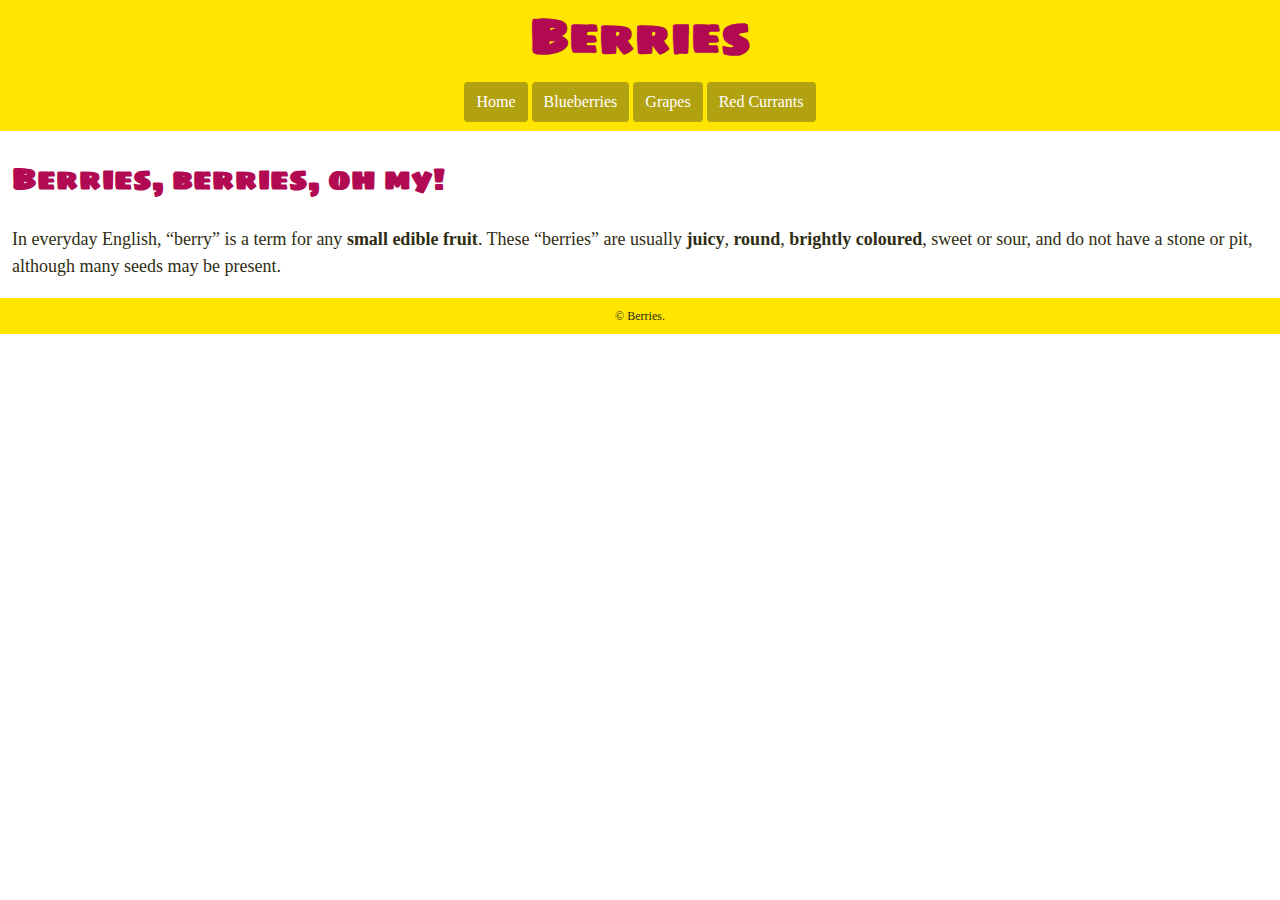
==== index.html @ a9c4c6d5 "Add html and css codes" ====
<!DOCTYPE html>
<html lang="en-ca">
<head>
  <meta charset="utf-8">
  <title>Home</title>
  <meta name="viewport" content="width=device-width,initial-scale=1">
  <link href="css/main.css" rel="stylesheet">
  <link href="https://fonts.googleapis.com/css?family=Sigmar+One" rel="stylesheet">
</head>
<body>

<header>
  <h1>Berries</h1>
  <nav>
    <ul class="nav">
      <li><a href="index.html">Home</a></li>
      <li><a href="blueberries.html">Blueberries</a></li>
      <li><a href="grapes.html">Grapes</a></li>
      <li><a href="red-currants.html">Red Currants</a></li>
    </ul>
  </nav>
</header>
<section>
  <h2>Berries, berries, oh my!</h2>
  <p>In everyday English, “berry” is a term for any <b>small edible fruit</b>. These “berries” are usually <b>juicy</b>, <b>round</b>, <b>brightly coloured</b>, sweet or sour, and do not have a stone or pit, although many seeds may be present.</p>
</section>
</body>
<footer>© Berries.</footer>
</html>
---- css/main.css ----
html {
  box-sizing: border-box;
  color: #2f2d13;
  line-height: 1.5;
}

*, *::before, *::after {
  box-sizing: inherit;
}

body {
  display: block;
  margin: 0;
  padding: 0;
}

header {
  background-color: #ffe500;
}

h1 {
  display: block;
  margin: 0;
  font-family: Sigmar One, serif;
  font-size: 3rem;
  color: #b20953;
  text-align: center;
}

nav ul {
  margin: 0;
  padding: .6em;
  text-align: center;
  list-style-type: none;
  font-family: georgia, serif;
}

nav li {
  display: inline;
}

nav a {
  display: inline-block;
  width: auto;
  margin: 0;
  padding: .5em .75em;
  background-color: #b2a212;
  color: #fff;
  border-radius: 4px;
  text-decoration: none;
  text-align: center;
}

a:hover {
  background-color: #cc1465;
}

section{
  padding: 0 .75em;
}

h2 {
  font-family: Sigmar One, serif;
  font-size: 1.875rem;
  color: #b20953;
  text-align: left;
}

p {
  font-family: georgia, serif;
  font-size: 1.125rem;
}

footer {
  background-color: #ffe500;
  font-size: .75rem;
  text-align: center;
  padding: .75em;
}
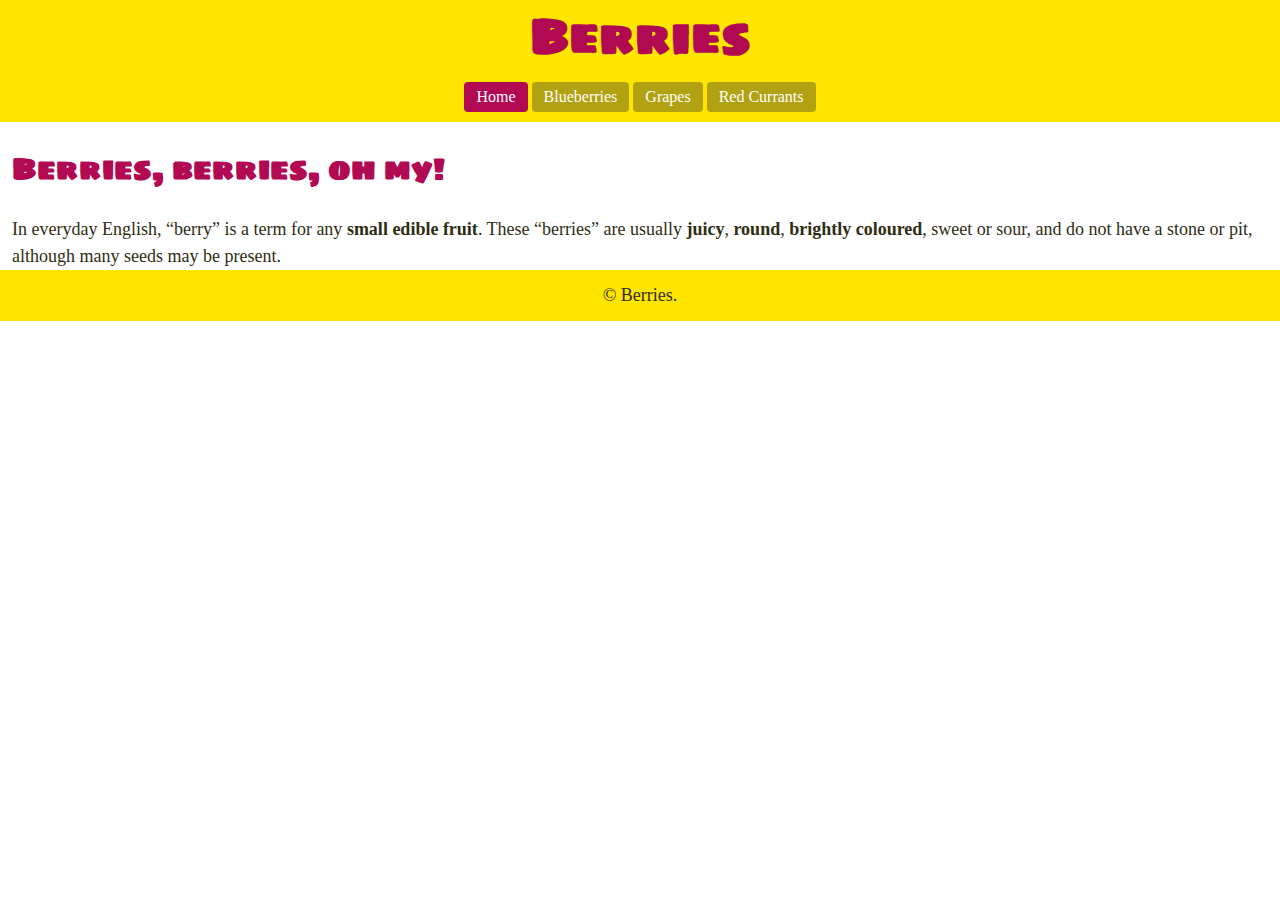
==== commit 35bf4aa2: "Fix html errors" ====
--- a/index.html
+++ b/index.html
@@ -13,7 +13,7 @@
   <h1>Berries</h1>
   <nav>
     <ul class="nav">
-      <li><a href="index.html">Home</a></li>
+      <li><a class="current" href="index.html">Home</a></li>
       <li><a href="blueberries.html">Blueberries</a></li>
       <li><a href="grapes.html">Grapes</a></li>
       <li><a href="red-currants.html">Red Currants</a></li>
@@ -24,6 +24,8 @@
   <h2>Berries, berries, oh my!</h2>
   <p>In everyday English, “berry” is a term for any <b>small edible fruit</b>. These “berries” are usually <b>juicy</b>, <b>round</b>, <b>brightly coloured</b>, sweet or sour, and do not have a stone or pit, although many seeds may be present.</p>
 </section>
+<footer>
+  <p>© Berries.</p>
+</footer>
 </body>
-<footer>© Berries.</footer>
 </html>
--- a/css/main.css
+++ b/css/main.css
@@ -21,7 +21,7 @@
 h1 {
   display: block;
   margin: 0;
-  font-family: Sigmar One, serif;
+  font-family: "Sigmar One", serif;
   font-size: 3rem;
   color: #b20953;
   text-align: center;
@@ -37,13 +37,14 @@
 
 nav li {
   display: inline;
+  padding: 0;
 }
 
 nav a {
   display: inline-block;
   width: auto;
   margin: 0;
-  padding: .5em .75em;
+  padding: .2em .75em;
   background-color: #b2a212;
   color: #fff;
   border-radius: 4px;
@@ -55,25 +56,36 @@
   background-color: #cc1465;
 }
 
-section{
+section {
   padding: 0 .75em;
 }
 
 h2 {
-  font-family: Sigmar One, serif;
+  font-family: "Sigmar One", serif;
   font-size: 1.875rem;
   color: #b20953;
   text-align: left;
 }
 
+img {
+  display: block;
+  width: 100%;
+}
+
 p {
-  font-family: georgia, serif;
+  font-family: Georgia, serif;
   font-size: 1.125rem;
+  margin: 0;
 }
 
 footer {
   background-color: #ffe500;
   font-size: .75rem;
   text-align: center;
-  padding: .75em;
+  padding: 1em;
+  margin-top: 0;
 }
+
+.nav .current {
+  background-color: #b20953;
+}
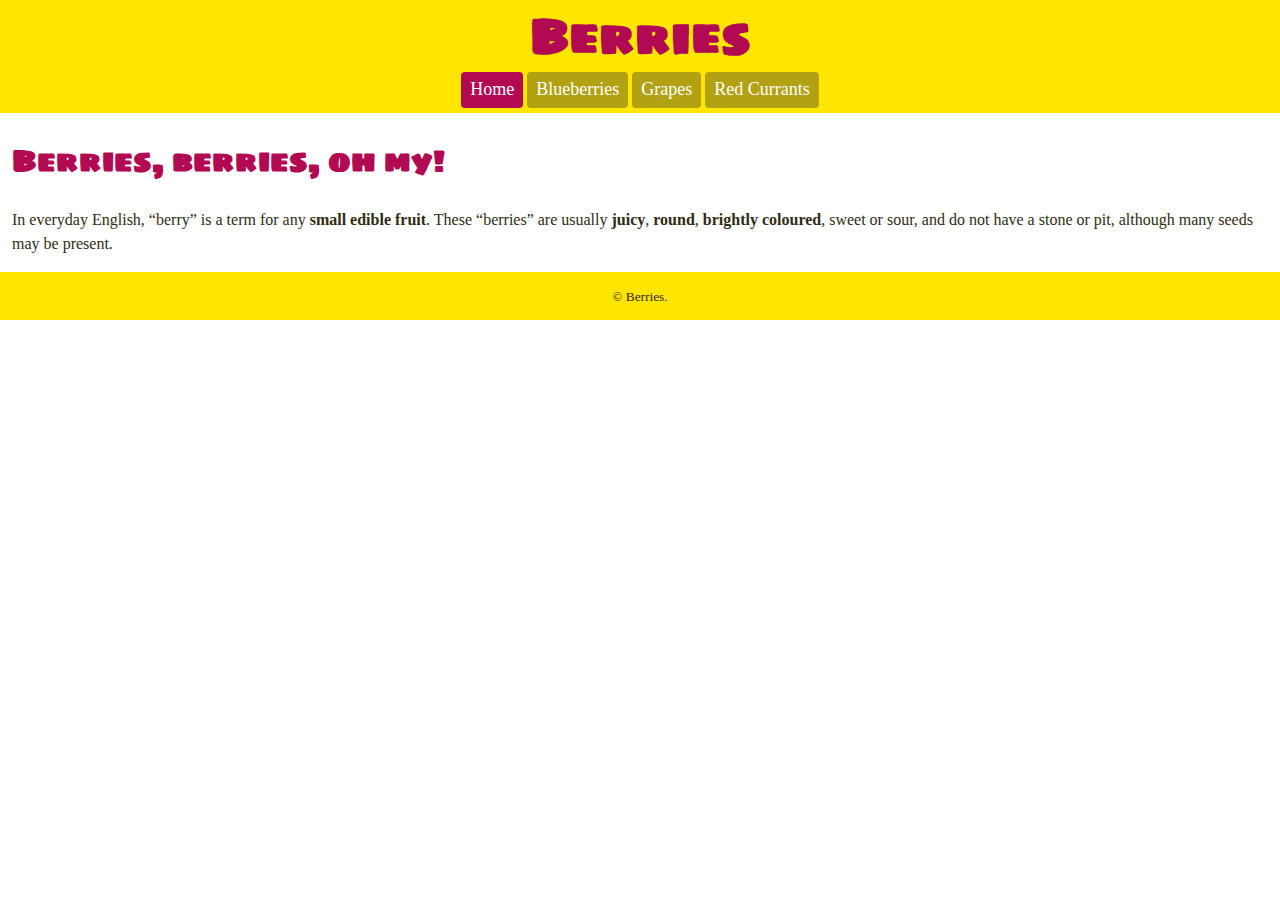
==== commit b5683d1c: "Fix markbot errors" ====
--- a/index.html
+++ b/index.html
@@ -9,23 +9,24 @@
 </head>
 <body>
 
-<header>
-  <h1>Berries</h1>
-  <nav>
-    <ul class="nav">
-      <li><a class="current" href="index.html">Home</a></li>
-      <li><a href="blueberries.html">Blueberries</a></li>
-      <li><a href="grapes.html">Grapes</a></li>
-      <li><a href="red-currants.html">Red Currants</a></li>
-    </ul>
-  </nav>
-</header>
-<section>
-  <h2>Berries, berries, oh my!</h2>
-  <p>In everyday English, “berry” is a term for any <b>small edible fruit</b>. These “berries” are usually <b>juicy</b>, <b>round</b>, <b>brightly coloured</b>, sweet or sour, and do not have a stone or pit, although many seeds may be present.</p>
-</section>
-<footer>
-  <p>© Berries.</p>
-</footer>
+  <header>
+    <h1>Berries</h1>
+    <nav>
+      <ul class="nav">
+        <li><a class="current" href="index.html">Home</a></li>
+        <li><a href="blueberries.html">Blueberries</a></li>
+        <li><a href="grapes.html">Grapes</a></li>
+        <li><a href="red-currants.html">Red Currants</a></li>
+      </ul>
+    </nav>
+  </header>
+  <main>
+    <h2>Berries, berries, oh my!</h2>
+    <p class="intro">In everyday English, “berry” is a term for any <b>small edible fruit</b>. These “berries” are usually <b>juicy</b>, <b>round</b>, <b>brightly coloured</b>, sweet or sour, and do not have a stone or pit, although many seeds may be present.</p>
+  </main>
+  <footer>
+    <small>© Berries.</small>
+  </footer>
+
 </body>
 </html>
--- a/css/main.css
+++ b/css/main.css
@@ -1,4 +1,5 @@
 html {
+  background-color: white;
   box-sizing: border-box;
   color: #2f2d13;
   line-height: 1.5;
@@ -29,7 +30,9 @@
 
 nav ul {
   margin: 0;
-  padding: .6em;
+  padding: .6em 0;
+  padding-bottom: 5px;
+  padding-top: 0;
   text-align: center;
   list-style-type: none;
   font-family: georgia, serif;
@@ -44,8 +47,9 @@
   display: inline-block;
   width: auto;
   margin: 0;
-  padding: .2em .75em;
+  padding: .2em .5em .3em;
   background-color: #b2a212;
+  font-size: 1.125em;
   color: #fff;
   border-radius: 4px;
   text-decoration: none;
@@ -56,7 +60,7 @@
   background-color: #cc1465;
 }
 
-section {
+main {
   padding: 0 .75em;
 }
 
@@ -73,19 +77,36 @@
 }
 
 p {
+  display: block;
   font-family: Georgia, serif;
-  font-size: 1.125rem;
-  margin: 0;
+  font-size: 1rem;
+  padding: .75em;
+  padding-left: 0;
+  padding-top: 0;
+  margin-top: 0;
 }
 
 footer {
   background-color: #ffe500;
-  font-size: .75rem;
   text-align: center;
-  padding: 1em;
-  margin-top: 0;
+  padding: .75em 0;
+}
+
+small {
+  font-family: Georgia;
 }
 
 .nav .current {
   background-color: #b20953;
 }
+
+.intro {
+  padding-right: 0;
+  padding-bottom: 0;
+}
+
+.berries {
+  margin-bottom: 0;
+  padding-top: 16px;
+  padding-bottom: 16px;
+}
